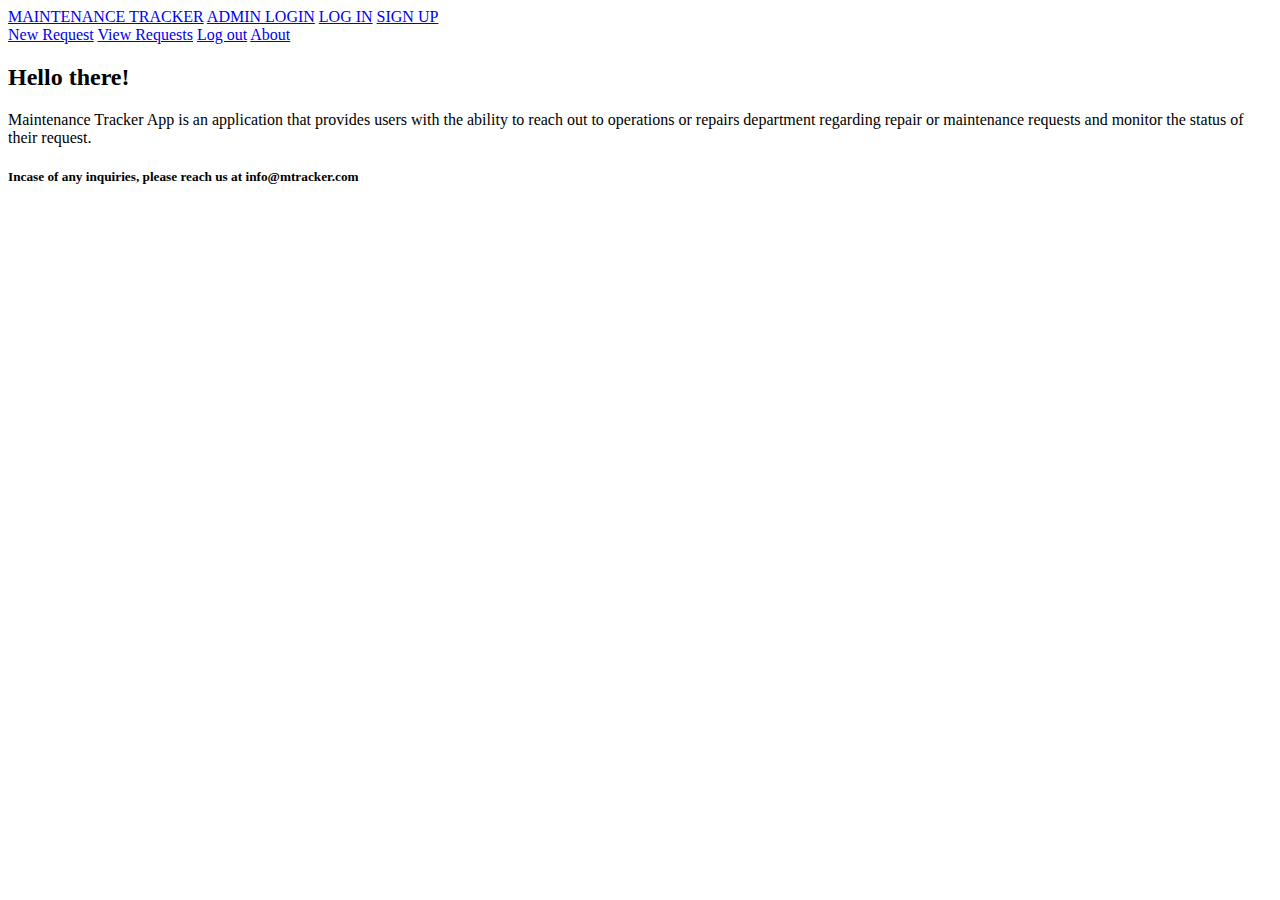
==== UI/about.html @ c03970b4 "Add about template" ====
<!DOCTYPE html>
<html lang="en">
<head>
    <meta charset="UTF-8">
    <meta name="viewport" content="width=device-width, initial-scale=1.0">
    <title>Maintenance Tracker</title>
    <link rel = 'stylesheet' type = 'text/css' href = 'static\css\index.css'>
    <link rel = 'stylesheet' type = 'text/css' href = 'static\css\mainlayout.css'>
    <script src = 'static\js\myscript.js'></script>
</head>
<body>
    <div>

        <div id = 'navigation'>
            <!-- Top navigation bar-->
            <div class="topnav">
                <a class="home" href="./home.html">MAINTENANCE TRACKER</a>
                <a href="./adminlogin.html">ADMIN LOGIN</a>
                <a href="./login.html">LOG IN</a>
                <a href="./signup.html">SIGN UP</a>
            </div>
        
            <!-- Side navigation bar-->
            <div class="sidenav">
                <a href="./newrequest.html">New Request</a>
                <a href="./myrequests.html">View Requests</a>
                <a href="./index.html">Log out</a>
                <a href="./about.html">About</a>
            </div>
        </div>

        <!--About us-->
        <div class = 'welcome'>
            <h2>Hello there!</h2>
            <p>Maintenance Tracker App is an application that provides users with 
                the ability to reach out to operations or repairs department regarding
                 repair or maintenance requests and monitor the status of their request.</p>

            <h5>Incase of any inquiries, please reach us at info@mtracker.com</h5>

        </div>
    </div>
</body>
</html>
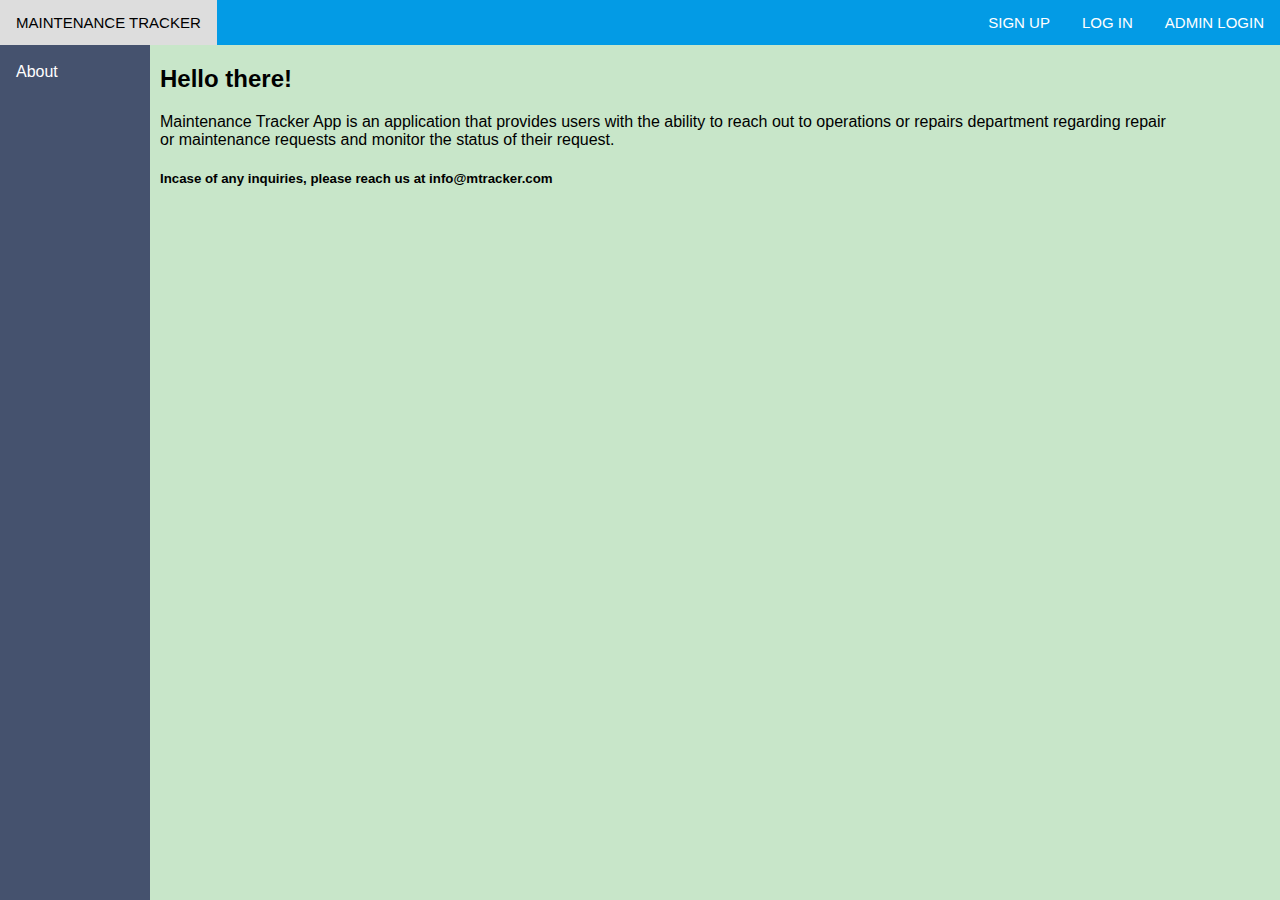
==== commit fb66635a: "Remove View Requests link from sidebar" ====
--- a/UI/about.html
+++ b/UI/about.html
@@ -22,9 +22,6 @@
         
             <!-- Side navigation bar-->
             <div class="sidenav">
-                <a href="./newrequest.html">New Request</a>
-                <a href="./myrequests.html">View Requests</a>
-                <a href="./index.html">Log out</a>
                 <a href="./about.html">About</a>
             </div>
         </div>
